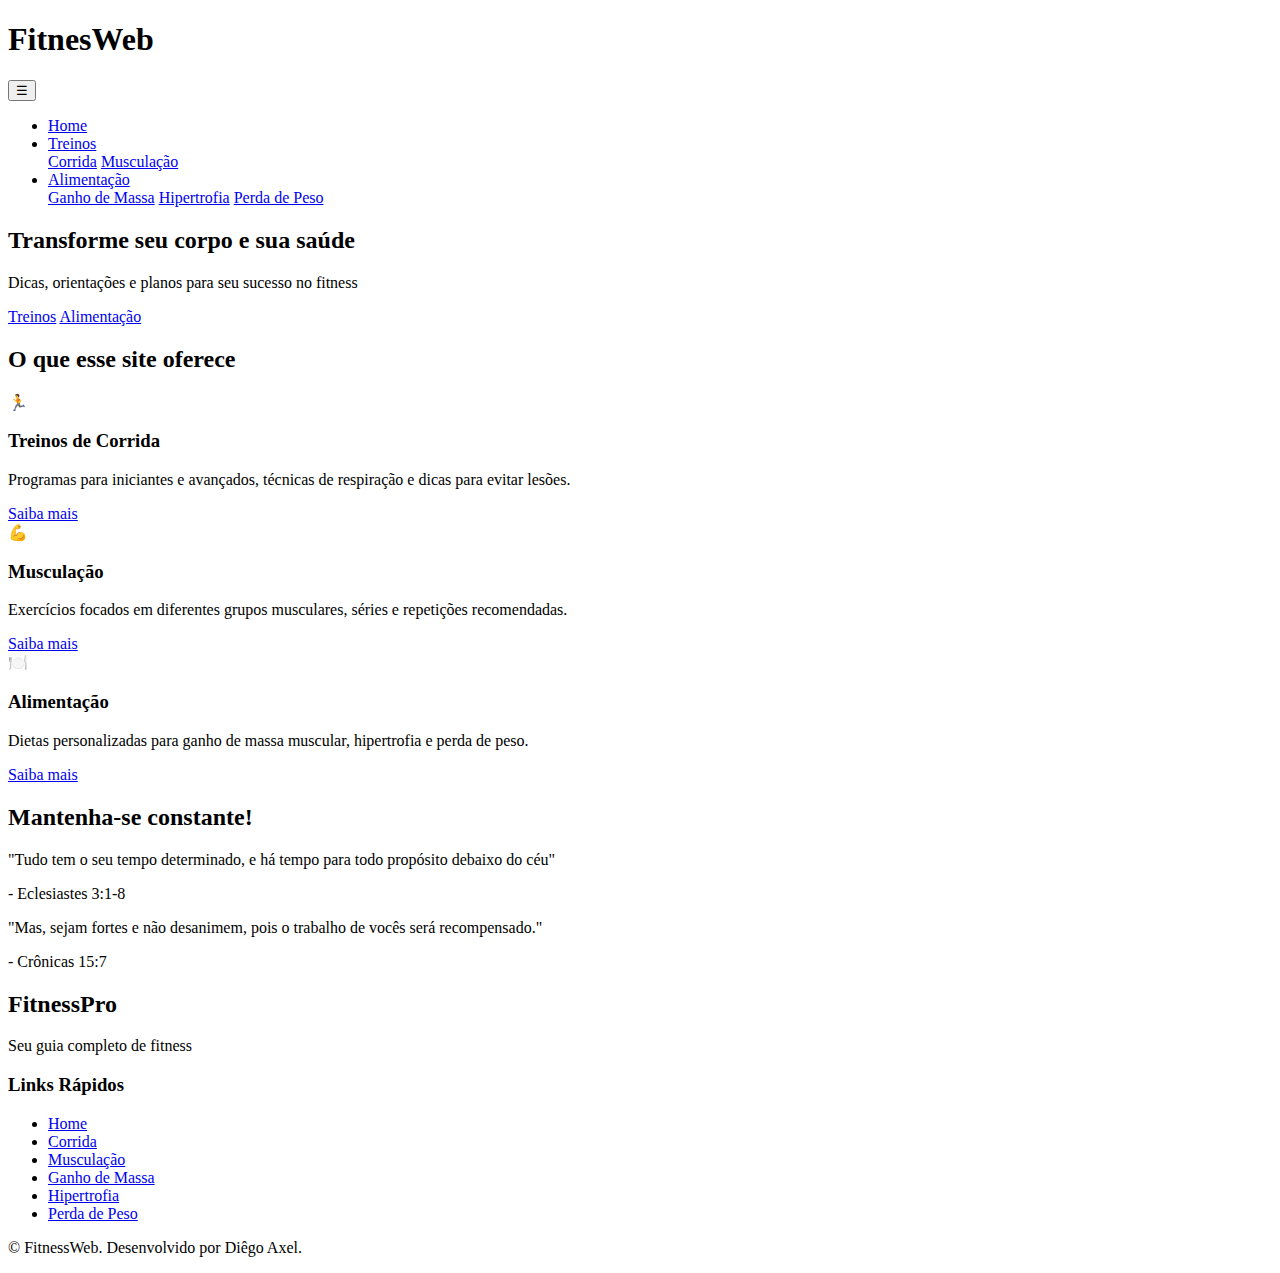
==== index.html @ 8a6d4bc7 "Criando a "carcaça" da página principal" ====
<!DOCTYPE html>
<html lang="pt-BR">
<head>
    <meta charset="UTF-8">
    <meta name="viewport" content="width=device-width, initial-scale=1.0">
    <title>FitnesWeb - Seu guia completo para uma vida saúdavel</title>
    <link rel="stylesheet" href="assets/css/style.css">
    <link rel="stylesheet" href="assets/css/responsive.css">
</head>
<body>
    <header>
        <div class="container">
            <div class="logo">
                <h1>FitnesWeb</h1>
            </div>
            <nav>
                <button class="mobile-menu-button">☰</button>
                <ul class="menu">
                    <li><a href="index.html" class="active">Home</a></li>
                    <li class="dropdown">
                        <a href="#">Treinos</a>
                        <div class="dropdown-content">
                            <a href="pages/treinos/corrida.html">Corrida</a>
                            <a href="pages/treinos/musculacao.html">Musculação</a>
                        </div>
                    </li>
                    <li class="dropdown">
                        <a href="#">Alimentação</a>
                        <div class="dropdown-content">
                            <a href="pages/alimentacao/ganho-massa.html">Ganho de Massa</a>
                            <a href="pages/alimentacao/hipertrofia.html">Hipertrofia</a>
                            <a href="pages/alimentacao/perda-peso.html">Perda de Peso</a>
                        </div>
                    </li>
                </ul>
            </nav>
        </div>
    </header>

    <section class="hero">
        <div class="container">
            <div class="hero-content">
                <h2>Transforme seu corpo e sua saúde</h2>
                <p>Dicas, orientações e planos para seu sucesso no fitness</p>
                <div class="cta-buttons">
                    <a href="pages/treinos/corrida.html" class="btn primary-btn">Treinos</a>
                    <a href="pages/alimentacao/ganho-massa.html" class="btn secondary-btn">Alimentação</a>
                </div>
            </div>
        </div>
    </section>

    <section class="features">
        <div class="container">
            <h2 class="section-title">O que esse site oferece</h2>
            <div class="features-grid">
                <div class="feature-card">
                    <div class="feature-icon">🏃</div>
                    <h3>Treinos de Corrida</h3>
                    <p>Programas para iniciantes e avançados, técnicas de respiração e dicas para evitar lesões.</p>
                    <a href="pages/treinos/corrida.html" class="feature-link">Saiba mais</a>
                </div>
                <div class="feature-card">
                    <div class="feature-icon">💪</div>
                    <h3>Musculação</h3>
                    <p>Exercícios focados em diferentes grupos musculares, séries e repetições recomendadas.</p>
                    <a href="pages/treinos/musculacao.html" class="feature-link">Saiba mais</a>
                </div>
                <div class="feature-card">
                    <div class="feature-icon">🍽️</div>
                    <h3>Alimentação</h3>
                    <p>Dietas personalizadas para ganho de massa muscular, hipertrofia e perda de peso.</p>
                    <a href="pages/alimentacao/ganho-massa.html" class="feature-link">Saiba mais</a>
                </div>
            </div>
        </div>
    </section>

    <section class="testimonials">
        <div class="container">
            <h2 class="section-title">Mantenha-se constante! </h2>
            <div class="testimonials-slider">
                <div class="testimonial">
                    <div class="testimonial-text">
                        <p>"Tudo tem o seu tempo determinado, e há tempo para todo propósito debaixo do céu"</p>
                    </div>
                    <div class="testimonial-author">
                        <p>- Eclesiastes 3:1-8</p>
                    </div>
                </div>
                <div class="testimonial">
                    <div class="testimonial-text">
                        <p>"Mas, sejam fortes e não desanimem, pois o trabalho de vocês será recompensado."</p>
                    </div>
                    <div class="testimonial-author">
                        <p>- Crônicas 15:7</p>
                    </div>
                </div>
            </div>
        </div>
    </section>

    <footer>
        <div class="container">
            <div class="footer-content">
                <div class="footer-logo">
                    <h2>FitnessPro</h2>
                    <p>Seu guia completo de fitness</p>
                </div>
                <div class="footer-links">
                    <h3>Links Rápidos</h3>
                    <ul>
                        <li><a href="index.html">Home</a></li>
                        <li><a href="pages/treinos/corrida.html">Corrida</a></li>
                        <li><a href="pages/treinos/musculacao.html">Musculação</a></li>
                        <li><a href="pages/alimentacao/ganho-massa.html">Ganho de Massa</a></li>
                        <li><a href="pages/alimentacao/hipertrofia.html">Hipertrofia</a></li>
                        <li><a href="pages/alimentacao/perda-peso.html">Perda de Peso</a></li>
                    </ul>
                </div>
            </div>
            <div class="footer-bottom">
                <p>&copy; FitnessWeb. Desenvolvido por Diêgo Axel.</p>
            </div>
        </div>
    </footer>

    <script src="assets/js/main.js"></script>
</body>
</html>
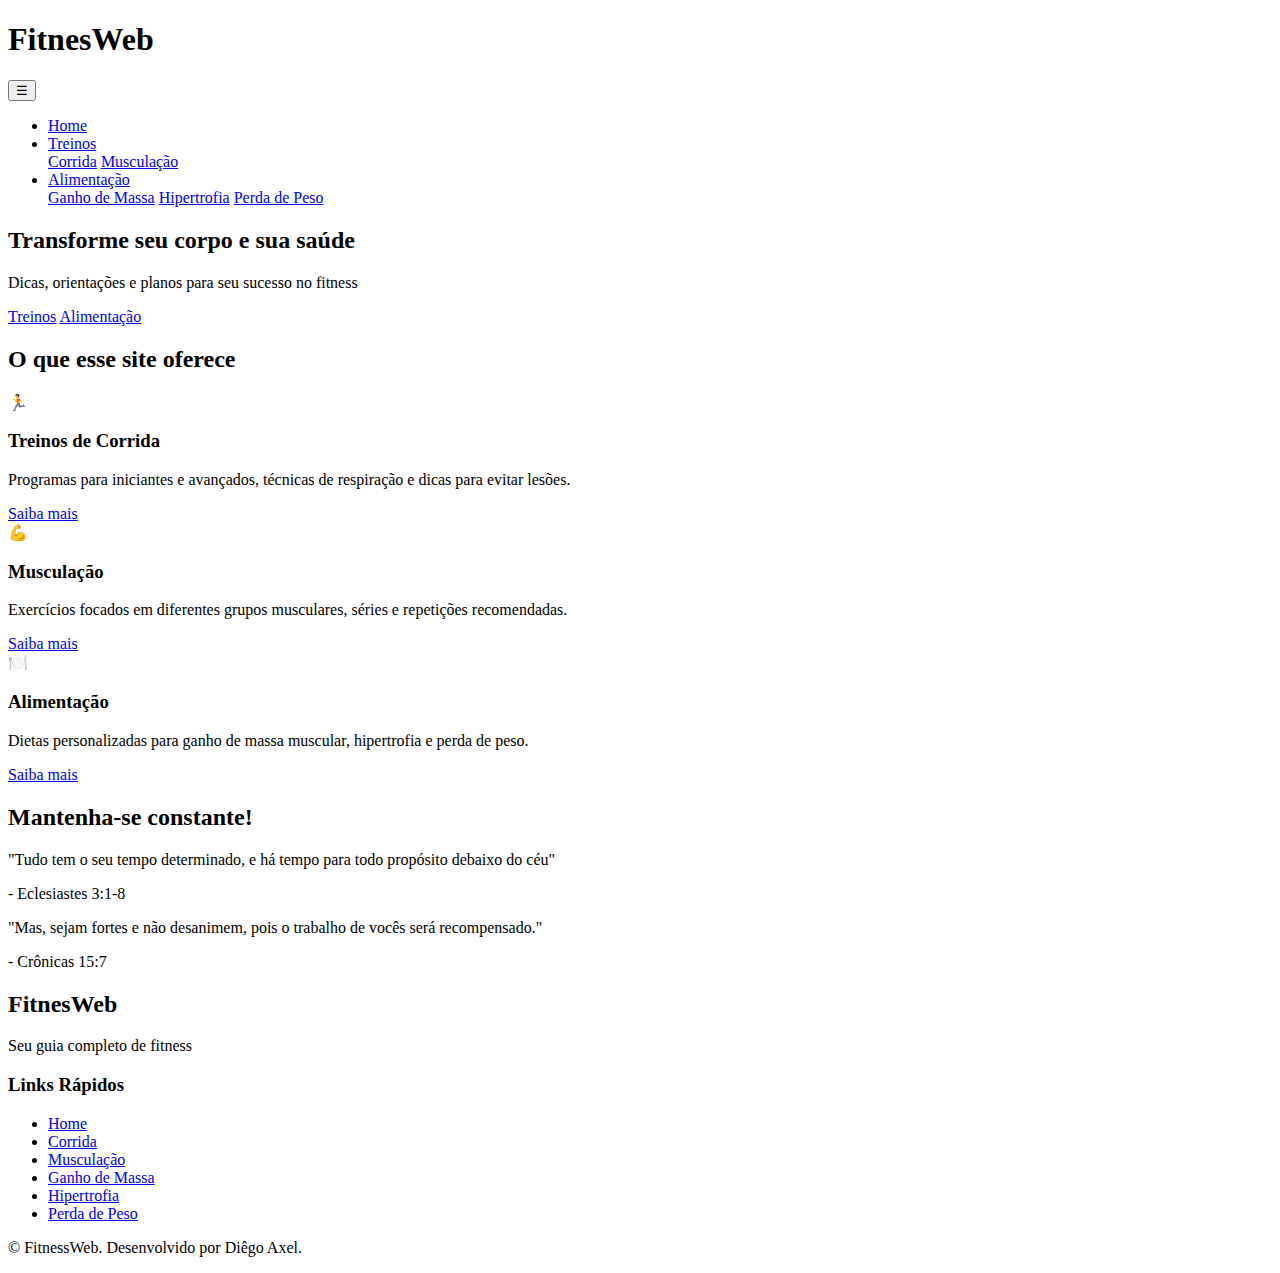
==== commit 74ffaca5: "Atualização de nome" ====
--- a/index.html
+++ b/index.html
@@ -104,7 +104,7 @@
         <div class="container">
             <div class="footer-content">
                 <div class="footer-logo">
-                    <h2>FitnessPro</h2>
+                    <h2>FitnesWeb</h2>
                     <p>Seu guia completo de fitness</p>
                 </div>
                 <div class="footer-links">
